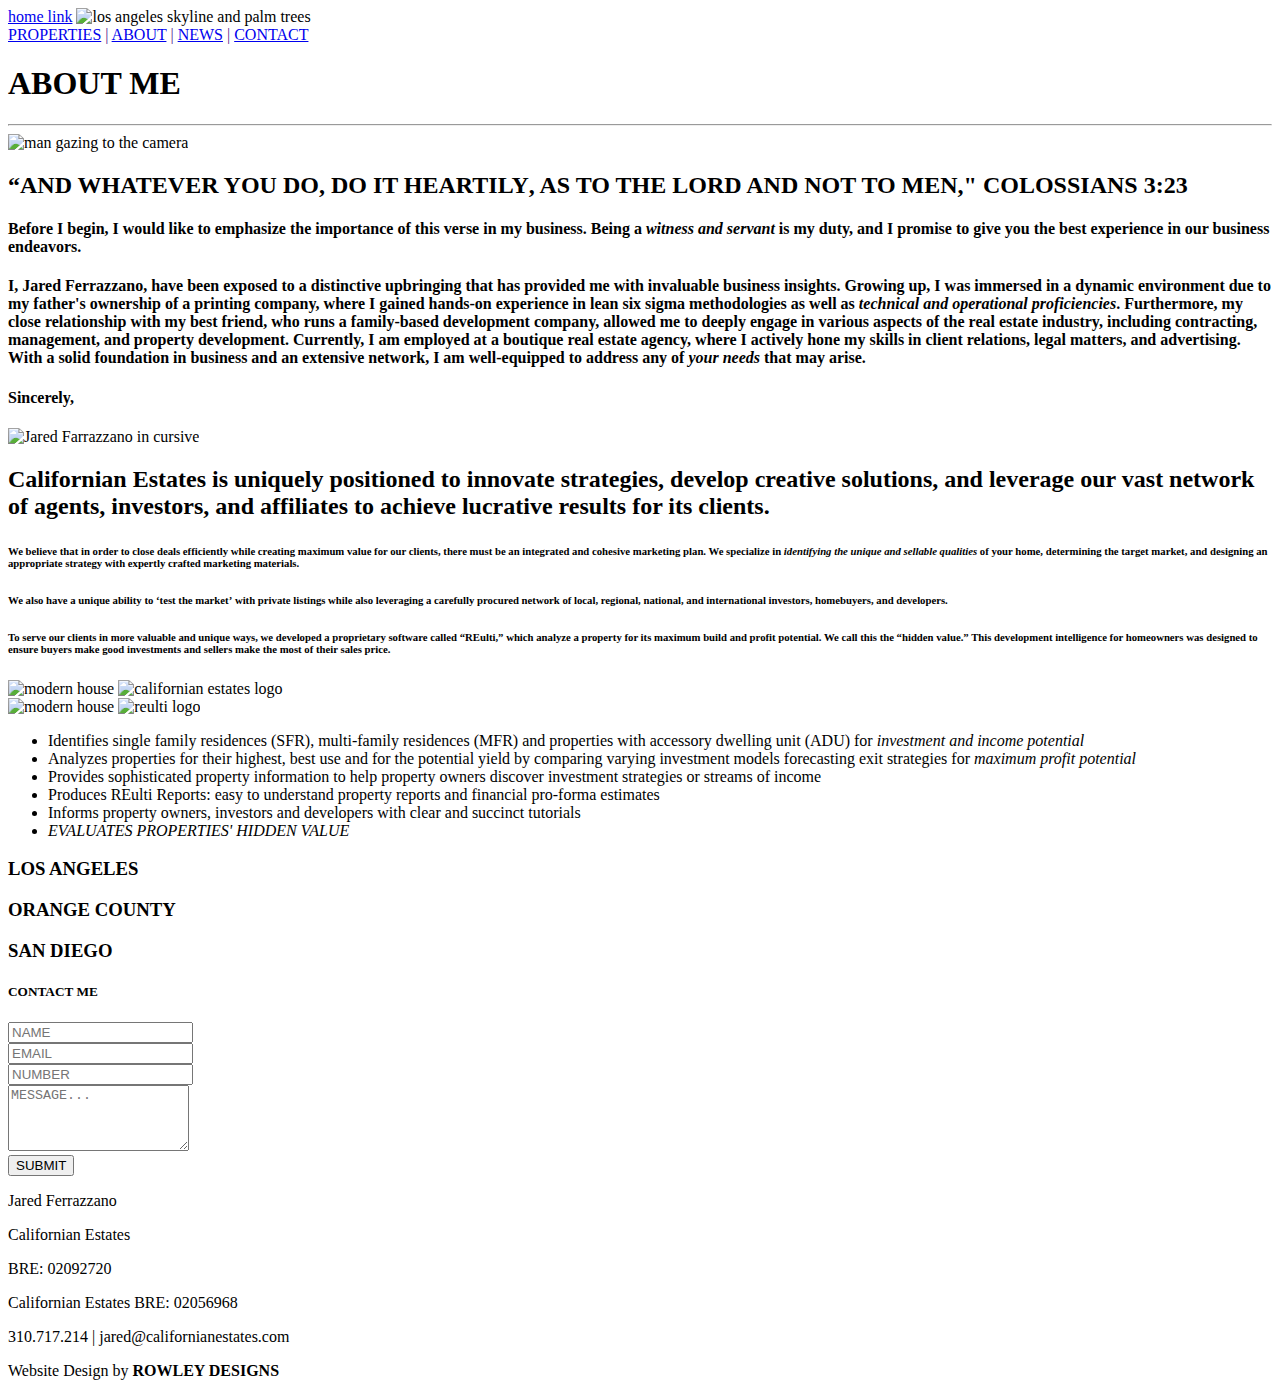
==== index.html @ be60f612 "Add files via upload" ====
<!DOCTYPE html>
<html>
	<head>
		<meta charset="UTF-8">
		<title>Jared Ferrazzano Real Estate</title>
		<meta name="description" content="Jared Ferrazzano">
		<meta name="keywords" content="Real Estate">
		<link rel="stylesheet" href="jf_about.css">
		<link rel="preconnect" href="https://fonts.googleapis.com">
		<link rel="preconnect" href="https://fonts.gstatic.com" crossorigin>
		<link rel="preconnect" href="https://fonts.googleapis.com">
		<link rel="preconnect" href="https://fonts.gstatic.com" crossorigin>
		<link rel="https://github.com/Typeform/embed.git" npm install @typeform/embed@2.16.0>
		<link href="https://fonts.googleapis.com/css2?family=Barlow:ital,wght@0,100;0,200;0,300;0,400;0,500;0,600;0,700;0,800;0,900;1,100;1,200;1,300;1,400;1,500;1,600;1,700;1,800;1,900&family=DM+Sans:ital,wght@0,400;0,500;0,700;1,400;1,500;1,700&display=swap" rel="stylesheet">
		<link href="https://fonts.googleapis.com/css2?family=Noto+Sans:ital,wght@0,100;0,200;0,300;0,400;0,500;0,600;0,700;0,800;0,900;1,100;1,200;1,300;1,400;1,500;1,600;1,700;1,800;1,900&display=swap" rel="stylesheet">
		<script src="https://kit.fontawesome.com/99f0e12ab7.js" crossorigin="anonymous"></script>
		<script src="//embed.typeform.com/next/embed.js"></script>
	</head>

	<body>

		<header>

			<a href="jf_home.html" class="invisible">home link</a>

			<img id="header" src="jfheader.jpg" alt="los angeles skyline and palm trees">

			<section id="box">

					<div class="topnav">
						<a href="jf_properties.html">PROPERTIES</a>
						<a href="">|</a>
						<a href="jf_about.html">ABOUT</a>
						<a href="">|</a>
						<a href="jf_news.html">NEWS</a>
						<a href="">|</a>
						<a href="jf_contact.html">CONTACT</a>
					</div>

			</section>
		</header>

			<h1>ABOUT ME</h1>

			<hr>

		<section id="bio">
			
			<img id="headshot" src="beans.png" alt="man gazing to the camera">

			<h2>“AND WHATEVER YOU DO, DO IT <b>HEARTILY</b>, AS TO THE LORD AND NOT TO MEN," COLOSSIANS 3:23</h2>

			<h4>Before I begin, I would like to emphasize the importance of this verse in my business. Being a <em>witness and servant</em> is my duty, and I promise to give you the best experience in our business endeavors. </h4>

			<h4>I, Jared Ferrazzano, have been exposed to a distinctive upbringing that has provided me with invaluable business insights. Growing up, I was immersed in a dynamic environment due to my father's ownership of a printing company, where I gained hands-on experience in lean six sigma methodologies as well as <em>technical and operational proficiencies</em>. Furthermore, my close relationship with my best friend, who runs a family-based development company, allowed me to deeply engage in various aspects of the real estate industry, including contracting, management, and property development. Currently, I am employed at a boutique real estate agency, where I actively hone my skills in client relations, legal matters, and advertising. With a solid foundation in business and an extensive network, I am well-equipped to address any of <em>your needs</em> that may arise. </h4>

			<h4>Sincerely,</h4>

			<img id="signature" src="signature.png" alt="Jared Farrazzano in cursive">
		
		</section>

		<section id="caestates">
			
			<h2>Californian Estates is uniquely positioned to innovate strategies, develop creative solutions, and leverage our vast network of agents, investors, and affiliates to achieve lucrative results for its clients. </h2>

			<h6>We believe that in order to close deals efficiently while creating maximum value for our clients, there must be an integrated and cohesive marketing plan. We specialize in <em>identifying the unique and sellable qualities</em> of your home, determining the target market, and designing an appropriate strategy with expertly crafted marketing materials. </h6>

			<h6>We also have a unique ability to <b>‘test the market’</b> with private listings while also leveraging a carefully procured network of local, regional, national, and international investors, homebuyers, and developers. </h6>

			<h6>To serve our clients in more valuable and unique ways, we developed a proprietary software called <b>“REulti,”</b> which analyze a property for its maximum build and profit potential.  We call this the “hidden value.” This development intelligence for homeowners was designed to ensure buyers make good investments and sellers make the most of their sales price. </h6>

			<img src="prop2.jpg" alt="modern house" class="house1">
			<img src="CalifornianEstates.jpg" alt="californian estates logo" class="card1">
 
		</section>

		<section id="reulti">

			<img src="prop6.jpg" alt="modern house" class="house2">
			<img src="REulti.jpg" alt="reulti logo" class="card2">

			<ul>
    			<li>Identifies single family residences (SFR), multi-family residences (MFR) and properties with accessory dwelling unit (ADU) for <em>investment and income potential</em> </li>

   				<li>Analyzes properties for their highest, best use and for the potential yield by comparing varying investment models forecasting exit strategies for <em>maximum profit potential</em> </li>

    			<li>Provides sophisticated property information to help property owners discover investment strategies or streams of income </li>

    			<li>Produces REulti Reports: easy to understand property reports and financial pro-forma estimates </li>

    			<li>Informs property owners, investors and developers with clear and succinct tutorials </li>

    			<li><em>EVALUATES PROPERTIES' HIDDEN VALUE </em></li>

 			</ul>

		</section>


			<!-- <div class="typeform-container">
        		
        		    <iframe src="https://images.typeform.com/images/HkApqUbVMVhc"></iframe>

    		
    		</div>


				<div data-tf-popover="V8Xw69Ia" data-tf-custom-icon="https://images.typeform.com/images/HkApqUbVMVhc" data-tf-opacity="100" data-tf-iframe-props="title=Your home w/ Jared." data-tf-transitive-search-params data-tf-button-color="#14293E" data-tf-tooltip="Hey 👋  How can I help you?" data-tf-medium="snippet" data-tf-hidden="name=" style="all:unset;"></div><script src="//embed.typeform.com/next/embed.js"></script> -->



		<div class="bottom">
			<section class="cities">
				<h3>LOS ANGELES</h3>
				<h3>ORANGE COUNTY</h3>
				<h3>SAN DIEGO</h3>
			</section>

			<footer>

				<div class="footer-container">
				    <div class="column">
				    	<h5>CONTACT ME</h5>
					  <section id="form">
						    <div class="container">
						        <!-- <form action="process_contact.php" method="post"> -->
						        <form action="https://formsubmit.co/jrowl20@gmail.com" method="post">
						            <div class="grid-container">
						                <div class="grid-item">
						                    <input type="text" id="name" name="name" placeholder="NAME" required>
						                </div>

						                <div class="grid-item">
						                    <input type="email" id="email" name="email" placeholder="EMAIL" required>
						                </div>

						                <div class="grid-item">
						                    <input type="tel" id="phone" name="phone" pattern="[0-9]{10}" placeholder="NUMBER" required>
						                </div>

						                <div class="grid-item">
						                    <textarea id="message" name="message" rows="4" placeholder="MESSAGE..." required></textarea>
						                </div>
						            </div>

						            <div class="form-group">
						                <input type="submit" value="SUBMIT">
						            </div>
						        </form>
						    </div>
						</section>
				    </div>
				    <div class="column">
				      <p id="big">Jared Ferrazzano</p>
				      <p id="big">Californian Estates</p>
				      <p id="small">BRE: 02092720</p>
				      <p id="small">Californian Estates BRE: 02056968</p>
				      <p id="tiny">310.717.214  |  jared@californianestates.com</p>

				      <div class="icons">
				      	<a class="icon" href="https://www.instagram.com/jaredferrazzano/" target="_blank"><i class="fa-brands fa-square-instagram"></i></a>
				      	<a class="icon" href="https://www.linkedin.com/in/jared-ferrazzano/" target="_blank"><i class="fa-brands fa-linkedin"></i></a>
				      	<a class="icon" href="https://www.facebook.com/profile.php?id=100009143376496" target="_blank"><i class="fa-brands fa-facebook"></i></a>
				  	  </div>

				  	  <p> Website Design by <b>ROWLEY DESIGNS</b></p>

				    </div>
				</div>
			</footer>
		</div>

	</body>
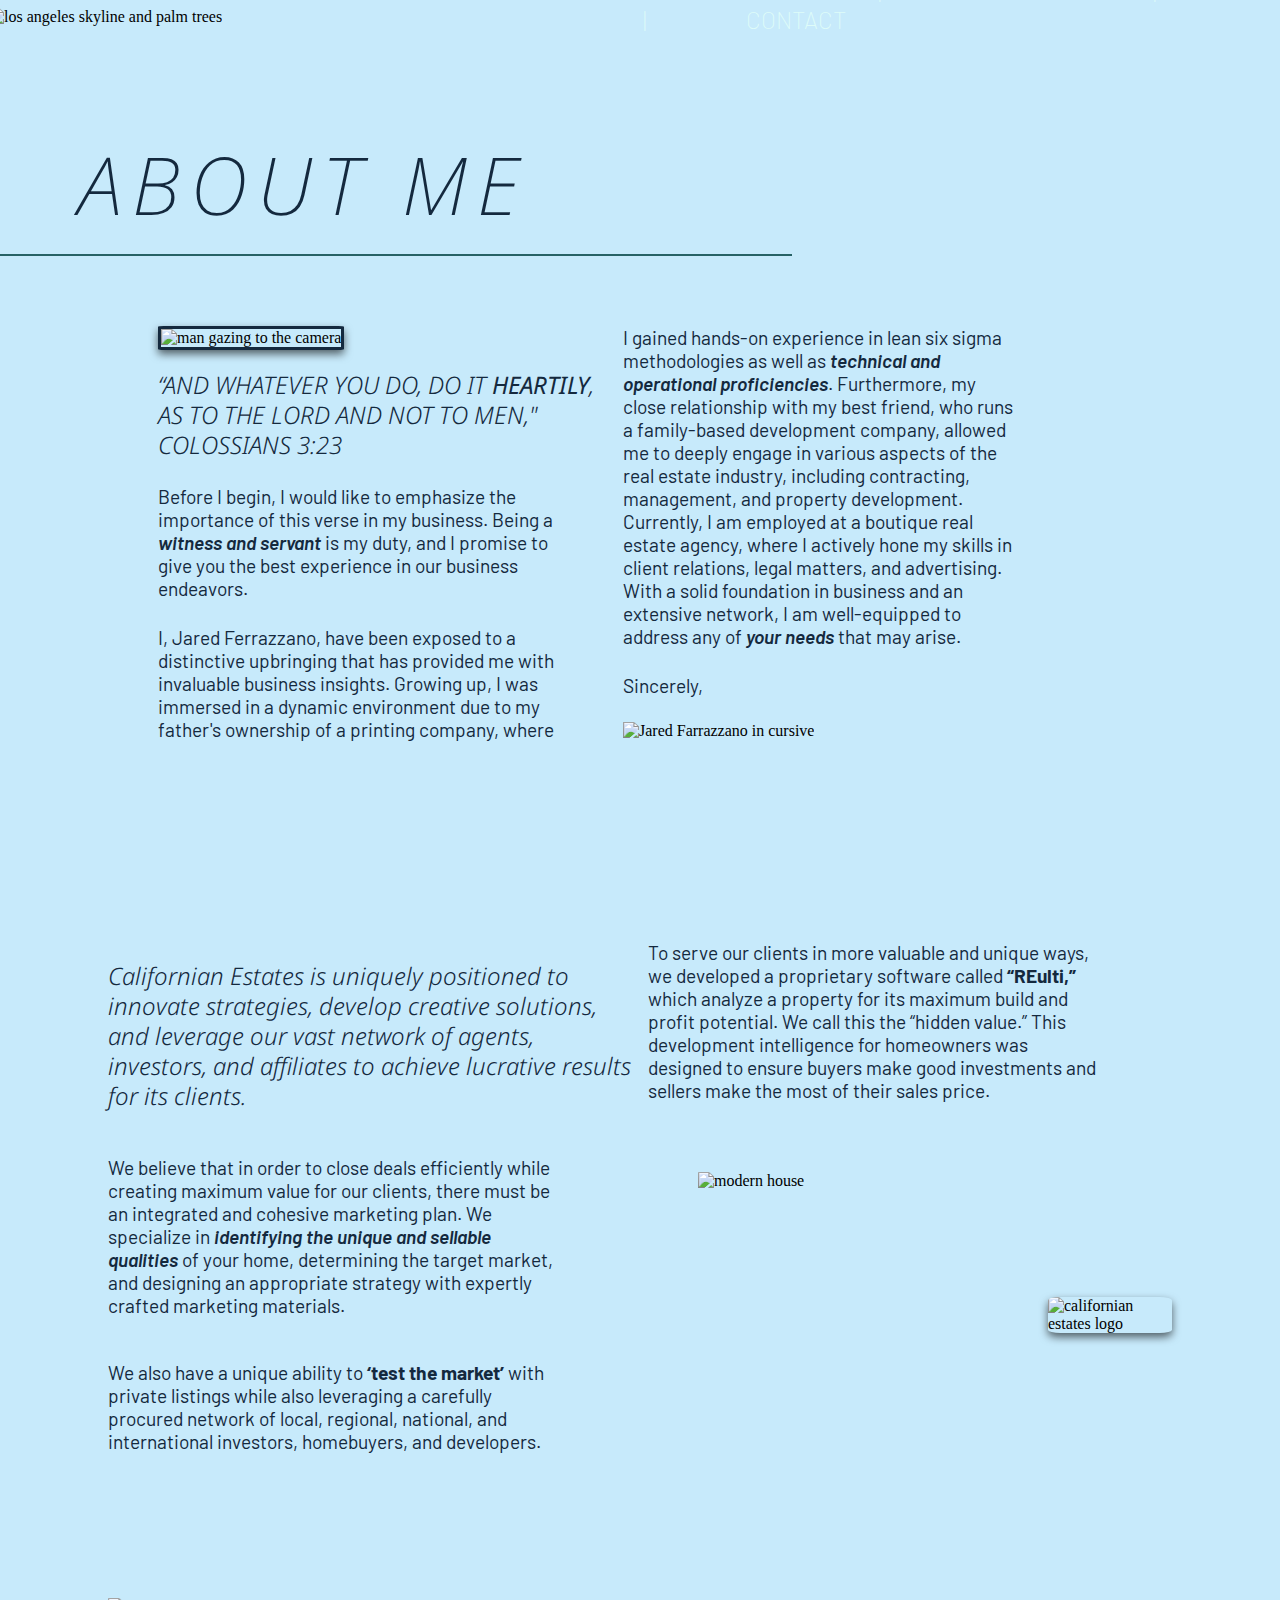
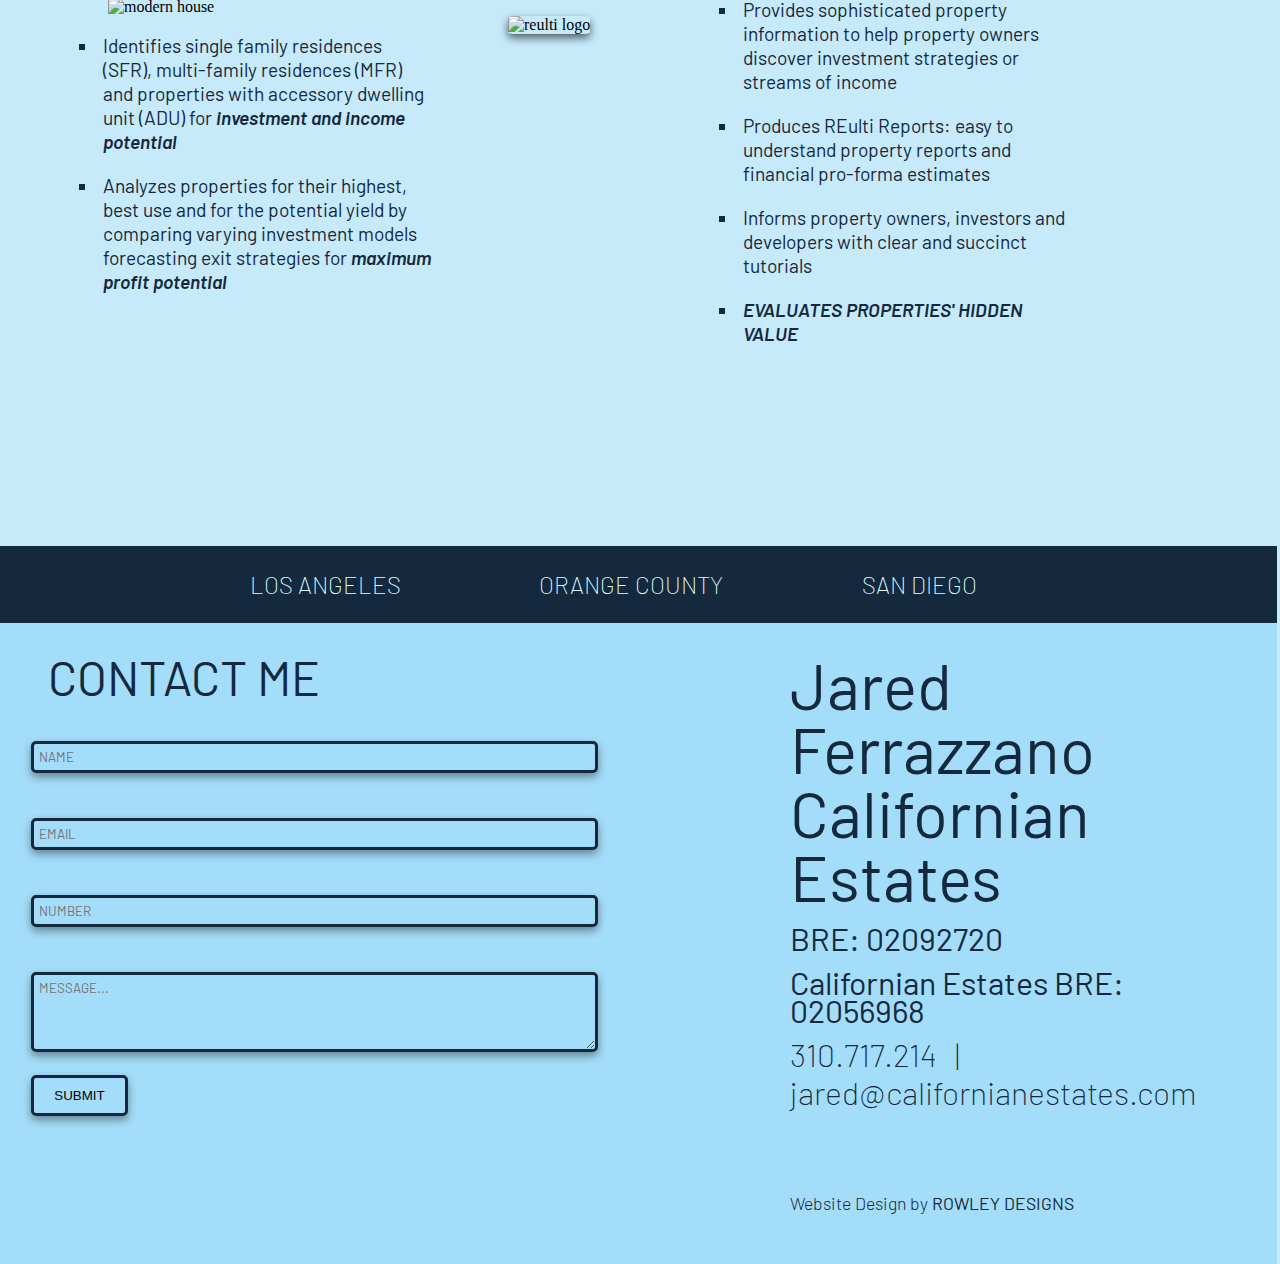
==== commit d8e19fa5: "Add files via upload" ====
--- a/index.html
+++ b/index.html
@@ -125,7 +125,7 @@
 					  <section id="form">
 						    <div class="container">
 						        <!-- <form action="process_contact.php" method="post"> -->
-						        <form action="https://formsubmit.co/jrowl20@gmail.com" method="post">
+						        <form action="https://formsubmit.co/e720b243bb429b2d1078fc40dcf02122" method="post">
 						            <div class="grid-container">
 						                <div class="grid-item">
 						                    <input type="text" id="name" name="name" placeholder="NAME" required>
--- a/jf_about.css
+++ b/jf_about.css
@@ -0,0 +1,380 @@
+html{
+	font-size: 16px;
+}
+body{
+	background-color: #C7EAFB;
+	overflow-x: hidden;
+}
+
+/*HEADER*/
+.topnav a{
+	font-family: 'Barlow', sans-serif;
+	text-decoration: none;
+	font-size: 1.5rem;
+	font-weight: 200;
+	color: #DEFCF9;
+	padding: 0 0 0 95px;
+}
+.topnav a:hover{
+	font-family: 'Barlow', sans-serif;
+	width: 100%;
+	overflow: hidden;
+	color: #DEFCF9;
+	text-decoration: underline;
+	font-weight: 400;
+}
+.invisible{
+	color: transparent;
+	padding: 37px 100px 37px 100px;
+	margin: 2px 0 0 65px;
+	position: absolute;
+	z-index: 9999;
+}
+.icon a{
+	font-family: 'Barlow', sans-serif;
+	font-size: 1rem;
+	font-weight: 400;
+	text-transform: uppercase;
+	line-height: 125%;
+	color: #14293E;
+	margin:  0 0 0 0;
+}
+.icon a:visited{
+	color: #14293E;
+}
+.icon a:hover{
+	color: #C7EAFB;
+}
+header{
+	width: 105%;
+	height: auto;
+	margin: 0 0 0 0;
+	z-index: 0;
+}
+.bottom{
+	width: 101%;
+	margin: 100px 0 -200px -8px;
+}
+#header{
+	width: 101%;
+	heigth: auto;
+	margin: -20px 0 0 -20px;
+}
+#box{
+	margin: -50px 0 0 540px;
+}
+#bio{
+	flex-direction: column;
+	column-count: 2;
+	align-content: center;
+	padding: 20px 200px 50px 150px;
+	margin: 0 0 0 0;
+}
+#caestates{
+	flex-direction: column;
+	column-count: 2;
+	margin: 150px 0 0 0;
+	padding: 0 100px 0 100px;
+}
+#reulti{
+	flex-direction: column;
+	column-count: 2;
+	margin: 125px 0 0 0;
+}
+.house1{
+	width: 80%;
+	height: auto;
+	border-radius: 2%;
+	margin: 25px 0 125px 50px;
+}
+.house2{
+	width: 80%;
+	height: auto;
+	border-radius: 2%;
+	margin: 0 0 0 100px;
+}
+.card1{
+	width: 35%;
+	height: auto;
+	box-shadow: 0px 4px 8px rgba(0, 0, 0, 0.6);
+	border-radius: 10%;
+	margin: -400px 0 115px 400px;
+}
+.card2{
+	width: 35%;
+	height: auto;
+	box-shadow: 0px 4px 8px rgba(0, 0, 0, 0.6);
+	border-radius: 10%;
+	margin: -125px 0 0 500px;
+}
+#headshot{
+	width: 75%;
+	height: auto;
+	margin: 0 0 0 0;
+	border: solid #14293E;
+	box-shadow: 0px 4px 8px rgba(0, 0, 0, 0.6);
+	border-radius: 3%;
+}
+#company{
+	width: 90%;
+	height: auto;
+	margin: 0 0 0 0;
+	box-shadow: 0px 4px 8px rgba(0, 0, 0, 0.6);
+	border-radius: 3%;
+}
+#signature{
+	width: 40%;
+	height: auto;
+}
+/*BODY*/
+h1{
+	font-family: 'Noto Sans', sans-serif;
+	font-size: 5rem;
+	font-weight: 200;
+	line-height: 125%;
+	color: #14293E;
+	letter-spacing: 10px;
+	margin:  100px 0 100px 70px;
+	font-style: italic;
+}
+h2{
+	font-family: 'Noto Sans', sans-serif;
+	font-size: 1.5rem;
+	font-weight: 300;
+	line-height: 125%;
+	color: #14293E;
+	font-style: italic;
+}
+h3{
+	font-family: 'Barlow', sans-serif;
+	text-decoration: none;
+	font-size: 1.5rem;
+	font-weight: 200;
+	color: #DEFCF9;
+}
+h4{
+	font-family: 'Barlow', sans-serif;
+	text-decoration: none;
+	font-size: 1.2rem;
+	font-weight: 400;
+	color: #14293E;
+	padding: 0 50px 0 0;
+}
+h5{
+	font-family: 'Barlow', sans-serif;
+	text-decoration: none;
+	font-size: 3rem;
+	font-weight: 400;
+	line-height: 100%;
+	color: #14293E;
+	margin: 0 0 0 57px;
+}
+h6{
+	font-family: 'Barlow', sans-serif;
+	text-decoration: none;
+	font-size: 1.2rem;
+	font-weight: 400;
+	color: #14293E;
+	padding: 0 70px 0 0;
+}
+ul{
+	font-family: 'Barlow', sans-serif;
+	text-decoration: none;
+	font-size: 1.2rem;
+	font-weight: 400;
+	color: #14293E;
+	margin: 0 0 0 50px;
+}
+ul li{
+	font-family: 'Barlow', sans-serif;
+	text-decoration: none;
+	font-size: 1.2rem;
+	font-weight: 400;
+	line-height: 125%;
+	color: #14293E;
+	list-style-type: square;
+	margin: 0 0 20px 0;
+	padding: 0 200px 0 5px;
+}
+hr{
+	border: solid #276265;
+	border-width: 1px;
+	width: 65%;
+	margin: -80px 0 50px -40px;
+}
+em{
+	font-weight: 600;
+}
+
+/*FOOTER*/
+.cities{
+  background-color: #14293E;
+  display: flex;
+  justify-content: space-between;
+  align-items: space-between;
+  text-align: center;
+  padding:0 300px 0 250px;
+  margin: 200px 0 0 0;
+}
+footer {
+  background-color: #A4DDF9;
+}
+
+.footer-container{
+  display: flex;
+  justify-content: flex-end;
+}
+.column {
+  width: 50%;
+  text-align: left;
+  padding: 30px 80px 50px 80px;
+}
+
+.column p {
+  margin: 15px 0 0 0;
+}
+p{
+	font-family: 'Barlow', sans-serif;
+	text-decoration: none;
+	font-size: 1.1rem;
+	font-weight: 300;
+	color: #14293E;
+	margin: 0 0 10px 0;
+}
+#big{
+	font-family: 'Barlow', sans-serif;
+	text-decoration: none;
+	font-size: 4rem;
+	font-weight: 400;
+	line-height: 100%;
+	color: #14293E;
+	margin: 0 0 0 0;
+}
+#small{
+	font-family: 'Barlow', sans-serif;
+	text-decoration: none;
+	font-size: 2rem;
+	font-weight: 400;
+	color: #14293E;
+	line-height: 90%;
+}
+#tiny{
+	font-family: 'Barlow', sans-serif;
+	text-decoration: none;
+	font-size: 2rem;
+	font-weight: 200;
+	color: #14293E;
+	word-spacing: 0.4em;
+	margin: 10px 0 7px 0;
+}
+
+font-family: 'Barlow', sans-serif;
+font-family: 'DM Sans', sans-serif;
+font-samily: 'Noto Sans' sans-serif;
+
+#form{
+	margin: 100px 100px 100px 100px;
+}
+.container {
+  width: 600px;
+  margin: 0 auto;
+  padding: 20px;
+  border-radius: 5px;
+}
+.grid-container {
+  display: grid;
+  gap: 5px;
+}
+
+.grid-item {
+  padding: 10px;
+  border-radius: 5px;
+  font-family: 'Barlow', sans-serif;
+  color: solid #14293E;
+}
+
+label {
+  display: block;
+  font-family: 'Barlow', sans-serif;
+  text-decoration: none;
+  font-size: 1.2rem;
+  font-weight: 400;
+}
+
+input[type="text"],
+input[type="email"],
+input[type="tel"],
+textarea {
+  width: 95%;
+  padding: 5px;
+  background-color: transparent;
+  font-family: 'Barlow', sans-serif;
+  color: #14293E;
+  border-radius: 5px;
+  border: solid #14293E;
+  outline: none;
+  margin: 10px 10px 10px 10px;
+  box-shadow: 0px 4px 8px rgba(0, 0, 0, 0.4);
+}
+
+input[type="tel"] {
+  font-family: 'Barlow', sans-serif;
+}
+
+input[type="submit"] {
+	background-color: transparent;
+  padding: 10px 20px;
+  border: solid #14293E;
+  cursor: pointer;
+  border-radius: 5px;
+  justify-content: center;
+  margin: 0 0 0 20px;
+  box-shadow: 0px 4px 8px rgba(0, 0, 0, 0.4);
+}
+
+input[type="submit"]:hover {
+  background-color: #14293E;
+  color: #C7EAFB;
+}
+
+input[type="submit"]:focus {
+  outline: none;
+}
+.typeform{
+	font-family: 'Barlow', sans-serif;
+	text-decoration: none;
+	font-size: 1.5rem;
+	font-weight: 500;
+	color: #14293E;
+	margin: 0 0 50px 0;
+}
+.typeform hover{
+	font-family: 'Barlow', sans-serif;
+	text-decoration: none;
+	font-size: 1.5rem;
+	font-weight: 500;
+	text-decoration: underline;
+	color: #14293E;
+	margin: 0 0 50px 0;
+}
+iframe {
+    border: none;
+    width: 100%;
+    height: 500px;
+}
+.icons{
+	display: flex;
+	flex-direction: row;
+	margin: 10px 0 20px 0;
+}
+i{
+	font-size: 2.75rem;
+	padding: 0 10px 0 0;
+	color: #14293E;
+}
+i hover{
+	color: #C7EAFB;
+}
+i visited{
+	color: #14293E;
+}